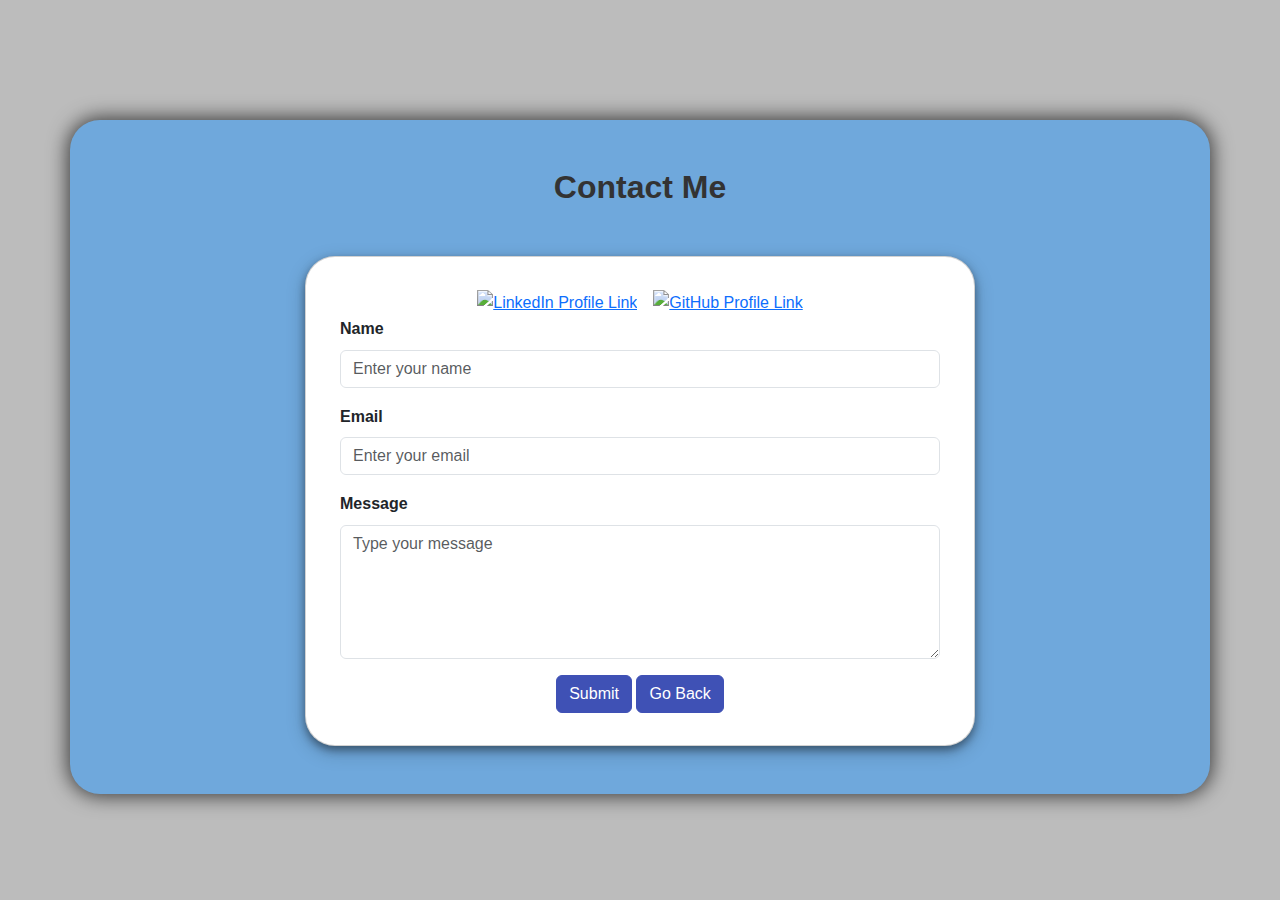
==== contact.html @ d8a49285 "Add files via upload" ====
<!DOCTYPE html>
<html lang="en">

<head>
  <meta charset="UTF-8">
  <meta content="width=device-width, initial-scale=1.0" name="viewport">
  <meta name="description" content="Matteo Pesci's portfolio website showcasing skills, projects, and contact information.">
  <title>My Portfolio</title>
  <!-- Bootstrap CSS -->
  <link href="https://cdn.jsdelivr.net/npm/bootstrap@5.1.0/dist/css/bootstrap.min.css" rel="stylesheet">
  <!-- Custom CSS -->
  <link href="styles.css" rel="stylesheet">
  <!-- Favicon -->
  <link rel="icon" type="image/png" sizes="32x32" href="imgs/favicon-32x32.png">

  
</head>

<body>
  <!-- Contact -->
  <section class="container py-5 bg-lightblue rounded-section outlined-section" id="contact">
    <h2>Contact Me</h2>
    <div class="card narrow-form">
      <div class="card-body">
        <div class="d-flex justify-content-center">
          <a href="https://www.linkedin.com/in/matteo-pesci-76779a26a/" target="_blank" class="me-3">
            <img src="https://cdn.jsdelivr.net/npm/bootstrap-icons@1.7.1/icons/linkedin.svg" width="32" height="32"
              alt="LinkedIn Profile Link">
          </a>
          <a href="https://github.com/matteo-pesci" target="_blank" rel="noopener noreferrer">
            <img src="https://cdn.jsdelivr.net/npm/bootstrap-icons@1.7.1/icons/github.svg" width="32" height="32"
              alt="GitHub Profile Link">
          </a>
        </div>
        <form action="https://formspree.io/f/mjvdoqrj" method="POST">
          <div class="mb-3">
            <label class="form-label" for="name">Name</label> <input class="form-control" id="name" name="name"
              placeholder="Enter your name" type="text" required>
          </div>
          <div class="mb-3">
            <label class="form-label" for="email">Email</label> <input class="form-control" id="email" name="email"
              placeholder="Enter your email" type="email" required>
          </div>
          <div class="mb-3">
            <label class="form-label" for="message">Message</label>
            <textarea class="form-control" id="message" name="message" placeholder="Type your message" rows="5"
              required></textarea>
          </div>
          <div class="submit-button-container">
            <button class="btn btn-primary" type="submit">Submit</button>
            <a class="btn btn-primary" href="index.html">Go Back</a>
          </div>
        </form>
      </div>
    </div>
  </section>
  <!-- Bootstrap Scripts -->
  <script src="https://code.jquery.com/jquery-3.6.0.min.js">
  </script>
  <script src="https://cdn.jsdelivr.net/npm/@popperjs/core@2.9.3/dist/umd/popper.min.js">
  </script>
  <script src="https://cdn.jsdelivr.net/npm/bootstrap@5.1.0/dist/js/bootstrap.min.js">
  </script>
</body>

</html>
---- styles.css ----
/* General Rules */
html {
    scroll-behavior: smooth;
}

body {
    font-family: 'Roboto', sans-serif;
    color: #333;
    line-height: 1.6;
    margin: 0;
    padding: 0;
    background-color: #bcbcbc;
    padding-top: 80px;
    user-select: none;
}

h1 {
    font-size: 24px;
    color: #bcbcbc;
}

h2 {
    margin-bottom: 50px;
    font-weight: bold;
    text-align: center;
}

.bg-white {
    background-color: #ffffff;
}

.bg-lightblue {
    background-color: #6fa8dc;
}

.bg-lightgreen {
    background-color: #93c47d;
}


.custom-title {
    color: #6fa8dc;
}


.rounded-section {
    border-radius: 30px;
}

.outlined-section {
    box-shadow: 0 0 20px 2px rgba(0, 0, 0, 0.7);
    margin-bottom: 20px;
}

/* Navbar */

header {
    background-color: #3f51b5;
}

.navbar-brand,
.nav-link {
    color: #fff;
    cursor: pointer;
}

.nav-link {
    margin-right: 10px;
}

.nav-link:hover {
    text-decoration: underline;
}

/* About */

#about img {
    max-width: 100%;
    border-radius: 5px;
    margin-top: 20px;
}

.about-row {
    padding: 0 0 10px 10px;
}

.profile-image {
    width: 65%;
    max-width: 300px;
    box-shadow: 0 0 30px 10px rgba(0, 0, 0, 0.3);
    position: relative;
    z-index: 1;
    transform: translateY(-10%);
}

.profile-image img {
    border-radius: 30px;
    /* Adjust this value to control the corner rounding */
    object-fit: cover;
    width: 100%;
    height: 100%;
}


/* Skills */

.progress {
    margin-bottom: 10px;
    height: 12px;
    border-radius: 6px;
    background-color: #e0e0e0;
}

.progress-bar {
    background-color: #3f51b5;
    border-radius: 6px;
}

/* Projects */

.card {
    margin-bottom: 20px;
    box-shadow: 0 4px 8px rgba(0, 0, 0, 0.4), 0 6px 20px rgba(0, 0, 0, 0.2);
    border-radius: 30px;
    background-color: #fff;
    overflow: hidden;
}

.card img {
    max-height: 200px;
    object-fit: cover;
}

.card-img-top {
    border-top-left-radius: 30px;
    border-top-right-radius: 30px;
}

.card-title,
.card-text {
    margin: 0;
}

.card-title {
    margin-bottom: 15px;
}

.card-text {
    height: 80px;
    overflow: hidden;
    text-overflow: ellipsis;
}

.card-body {
    padding: 2rem;
}


.btn-primary {
    background-color: #3f51b5;
    border-color: #3f51b5;
}

.btn-primary:hover {
    background-color: #283593;
    border-color: #283593;
}

/* Contact */

form label {
    font-weight: bold;
}

.submit-button-container {
    text-align: center;
}

.narrow-form {
    width: 60%;
    margin: 0 auto;
}


/* Footer */

footer {
    background-color: #3f51b5;
    color: #fff;
}

section {
    margin: 40px 0;
    padding-top: 100px;
    padding-bottom: 100px;
    border-radius: 4px;
    box-shadow: 0 2px 8px rgba(0, 0, 0, 0.1);
}

section h2 {
    text-align: center;
}

form {
    max-width: 600px;
    margin: 0 auto;
}

.navbar-toggler {
    border-color: rgba(255, 255, 255, 0.1);
}

.navbar-toggler-icon {
    background-image: url("data:image/svg+xml,%3Csvg xmlns='http://www.w3.org/2000/svg' viewBox='0 0 30 30'%3E%3Cpath stroke='rgba(255, 255, 255, 1)' stroke-linecap='round' stroke-miterlimit='10' stroke-width='2' d='M4 7h22M4 15h22M4 23h22'/%3E%3C/svg%3E");
}

/* Adjustments to fix the sticky navbar overlapping with the sections when clicking links*/

#about {
    scroll-margin-top: 85px; 
  }


#skills {
    scroll-margin-top: 85px; 
  }

#projects {
    scroll-margin-top: 85px; 
  }

  
/* Media queries for mobile responsiveness */

@media (min-width: 768px) {
    .nav-link {
        margin: 10px 0;
    }
}
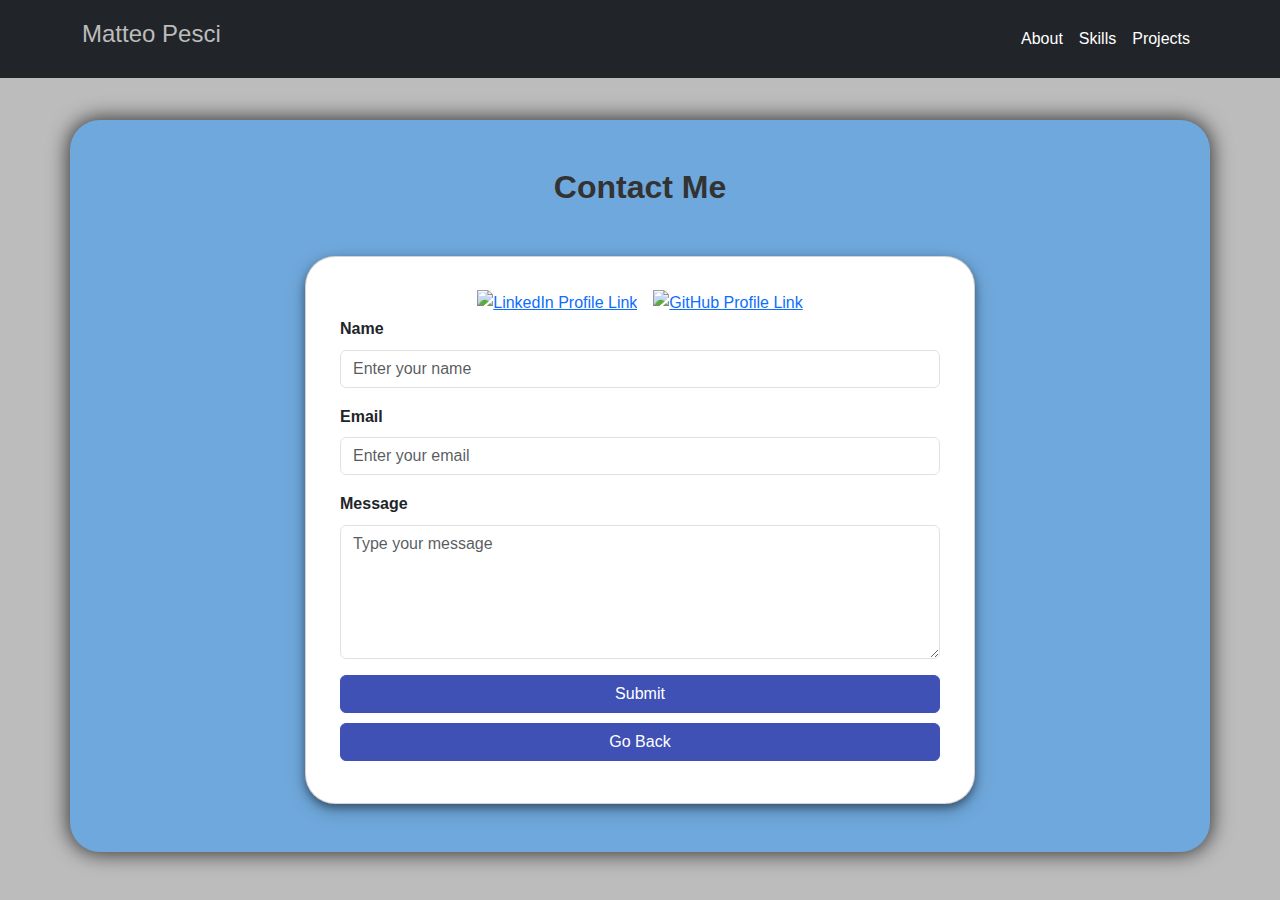
==== commit 96b9b234: "Fixed some minor UI issues" ====
--- a/contact.html
+++ b/contact.html
@@ -1,66 +1,141 @@
 <!DOCTYPE html>
 <html lang="en">
+  <head>
+    <meta charset="UTF-8" />
+    <meta content="width=device-width, initial-scale=1.0" name="viewport" />
+    <meta
+      name="description"
+      content="Matteo Pesci's portfolio website showcasing skills, projects, and contact information."
+    />
+    <title>My Portfolio</title>
+    <!-- Bootstrap CSS -->
+    <link
+      href="https://cdn.jsdelivr.net/npm/bootstrap@5.1.0/dist/css/bootstrap.min.css"
+      rel="stylesheet"
+    />
+    <!-- Custom CSS -->
+    <link href="styles.css" rel="stylesheet" />
+    <!-- Favicon -->
+    <link
+      rel="icon"
+      type="image/png"
+      sizes="32x32"
+      href="imgs/favicon-32x32.png"
+    />
+  </head>
 
-<head>
-  <meta charset="UTF-8">
-  <meta content="width=device-width, initial-scale=1.0" name="viewport">
-  <meta name="description" content="Matteo Pesci's portfolio website showcasing skills, projects, and contact information.">
-  <title>My Portfolio</title>
-  <!-- Bootstrap CSS -->
-  <link href="https://cdn.jsdelivr.net/npm/bootstrap@5.1.0/dist/css/bootstrap.min.css" rel="stylesheet">
-  <!-- Custom CSS -->
-  <link href="styles.css" rel="stylesheet">
-  <!-- Favicon -->
-  <link rel="icon" type="image/png" sizes="32x32" href="imgs/favicon-32x32.png">
+  <body>
+    <header>
+      <nav class="navbar navbar-expand-lg bg-dark fixed-top">
+        <div class="container">
+          <a class="navbar-brand" href="#"><h1>Matteo Pesci</h1></a>
+          <button
+            aria-controls="navbarNav"
+            aria-expanded="false"
+            aria-label="Toggle navigation"
+            class="navbar-toggler"
+            data-bs-target="#navbarNav"
+            data-bs-toggle="collapse"
+            type="button"
+          >
+            <span class="navbar-toggler-icon"></span>
+          </button>
+          <div class="collapse navbar-collapse" id="navbarNav">
+            <ul class="navbar-nav ms-auto">
+              <li class="nav-item">
+                <a class="nav-link" href="#about">About</a>
+              </li>
+              <li class="nav-item">
+                <a class="nav-link" href="#skills">Skills</a>
+              </li>
+              <li class="nav-item">
+                <a class="nav-link" href="#projects">Projects</a>
+              </li>
+            </ul>
+          </div>
+        </div>
+      </nav>
+    </header>
 
-  
-</head>
-
-<body>
-  <!-- Contact -->
-  <section class="container py-5 bg-lightblue rounded-section outlined-section" id="contact">
-    <h2>Contact Me</h2>
-    <div class="card narrow-form">
-      <div class="card-body">
-        <div class="d-flex justify-content-center">
-          <a href="https://www.linkedin.com/in/matteo-pesci-76779a26a/" target="_blank" class="me-3">
-            <img src="https://cdn.jsdelivr.net/npm/bootstrap-icons@1.7.1/icons/linkedin.svg" width="32" height="32"
-              alt="LinkedIn Profile Link">
-          </a>
-          <a href="https://github.com/matteo-pesci" target="_blank" rel="noopener noreferrer">
-            <img src="https://cdn.jsdelivr.net/npm/bootstrap-icons@1.7.1/icons/github.svg" width="32" height="32"
-              alt="GitHub Profile Link">
-          </a>
+    <!-- Contact -->
+    <section
+      class="container py-5 bg-lightblue rounded-section outlined-section"
+      id="contact"
+    >
+      <h2>Contact Me</h2>
+      <div class="card narrow-form">
+        <div class="card-body">
+          <div class="d-flex justify-content-center">
+            <a
+              href="https://www.linkedin.com/in/matteo-pesci-76779a26a/"
+              target="_blank"
+              class="me-3"
+            >
+              <img
+                src="https://cdn.jsdelivr.net/npm/bootstrap-icons@1.7.1/icons/linkedin.svg"
+                width="32"
+                height="32"
+                alt="LinkedIn Profile Link"
+              />
+            </a>
+            <a
+              href="https://github.com/matteo-pesci"
+              target="_blank"
+              rel="noopener noreferrer"
+            >
+              <img
+                src="https://cdn.jsdelivr.net/npm/bootstrap-icons@1.7.1/icons/github.svg"
+                width="32"
+                height="32"
+                alt="GitHub Profile Link"
+              />
+            </a>
+          </div>
+          <form action="https://formspree.io/f/mjvdoqrj" method="POST">
+            <div class="mb-3">
+              <label class="form-label" for="name">Name</label>
+              <input
+                class="form-control"
+                id="name"
+                name="name"
+                placeholder="Enter your name"
+                type="text"
+                required
+              />
+            </div>
+            <div class="mb-3">
+              <label class="form-label" for="email">Email</label>
+              <input
+                class="form-control"
+                id="email"
+                name="email"
+                placeholder="Enter your email"
+                type="email"
+                required
+              />
+            </div>
+            <div class="mb-3">
+              <label class="form-label" for="message">Message</label>
+              <textarea
+                class="form-control"
+                id="message"
+                name="message"
+                placeholder="Type your message"
+                rows="5"
+                required
+              ></textarea>
+            </div>
+            <div class="submit-button-container">
+              <button class="btn btn-primary" type="submit">Submit</button>
+              <a class="btn btn-primary" href="index.html">Go Back</a>
+            </div>
+          </form>
         </div>
-        <form action="https://formspree.io/f/mjvdoqrj" method="POST">
-          <div class="mb-3">
-            <label class="form-label" for="name">Name</label> <input class="form-control" id="name" name="name"
-              placeholder="Enter your name" type="text" required>
-          </div>
-          <div class="mb-3">
-            <label class="form-label" for="email">Email</label> <input class="form-control" id="email" name="email"
-              placeholder="Enter your email" type="email" required>
-          </div>
-          <div class="mb-3">
-            <label class="form-label" for="message">Message</label>
-            <textarea class="form-control" id="message" name="message" placeholder="Type your message" rows="5"
-              required></textarea>
-          </div>
-          <div class="submit-button-container">
-            <button class="btn btn-primary" type="submit">Submit</button>
-            <a class="btn btn-primary" href="index.html">Go Back</a>
-          </div>
-        </form>
       </div>
-    </div>
-  </section>
-  <!-- Bootstrap Scripts -->
-  <script src="https://code.jquery.com/jquery-3.6.0.min.js">
-  </script>
-  <script src="https://cdn.jsdelivr.net/npm/@popperjs/core@2.9.3/dist/umd/popper.min.js">
-  </script>
-  <script src="https://cdn.jsdelivr.net/npm/bootstrap@5.1.0/dist/js/bootstrap.min.js">
-  </script>
-</body>
-
-</html>+    </section>
+    <!-- Bootstrap Scripts -->
+    <script src="https://code.jquery.com/jquery-3.6.0.min.js"></script>
+    <script src="https://cdn.jsdelivr.net/npm/@popperjs/core@2.9.3/dist/umd/popper.min.js"></script>
+    <script src="https://cdn.jsdelivr.net/npm/bootstrap@5.1.0/dist/js/bootstrap.min.js"></script>
+  </body>
+</html>
--- a/styles.css
+++ b/styles.css
@@ -1,239 +1,246 @@
 /* General Rules */
 html {
-    scroll-behavior: smooth;
+  scroll-behavior: smooth;
 }
 
 body {
-    font-family: 'Roboto', sans-serif;
-    color: #333;
-    line-height: 1.6;
-    margin: 0;
-    padding: 0;
-    background-color: #bcbcbc;
-    padding-top: 80px;
-    user-select: none;
+  font-family: "Roboto", sans-serif;
+  color: #333;
+  line-height: 1.6;
+  margin: 0;
+  padding: 0;
+  background-color: #bcbcbc;
+  padding-top: 80px;
+  user-select: none;
 }
 
 h1 {
-    font-size: 24px;
-    color: #bcbcbc;
+  font-size: 24px;
+  color: #bcbcbc;
 }
 
 h2 {
-    margin-bottom: 50px;
-    font-weight: bold;
-    text-align: center;
+  margin-bottom: 50px;
+  font-weight: bold;
+  text-align: center;
 }
 
 .bg-white {
-    background-color: #ffffff;
+  background-color: #ffffff;
 }
 
 .bg-lightblue {
-    background-color: #6fa8dc;
+  background-color: #6fa8dc;
 }
 
 .bg-lightgreen {
-    background-color: #93c47d;
-}
-
+  background-color: #93c47d;
+}
 
 .custom-title {
-    color: #6fa8dc;
-}
-
+  color: #6fa8dc;
+}
 
 .rounded-section {
-    border-radius: 30px;
+  border-radius: 30px;
 }
 
 .outlined-section {
-    box-shadow: 0 0 20px 2px rgba(0, 0, 0, 0.7);
-    margin-bottom: 20px;
+  box-shadow: 0 0 20px 2px rgba(0, 0, 0, 0.7);
+  margin-bottom: 20px;
 }
 
 /* Navbar */
 
 header {
-    background-color: #3f51b5;
+  background-color: #3f51b5;
 }
 
 .navbar-brand,
 .nav-link {
-    color: #fff;
-    cursor: pointer;
+  color: #fff;
+  cursor: pointer;
 }
 
 .nav-link {
-    margin-right: 10px;
+  margin-right: 10px;
 }
 
 .nav-link:hover {
-    text-decoration: underline;
+  text-decoration: underline;
 }
 
 /* About */
 
 #about img {
-    max-width: 100%;
-    border-radius: 5px;
-    margin-top: 20px;
+  max-width: 100%;
+  border-radius: 5px;
+  margin-top: 20px;
 }
 
 .about-row {
-    padding: 0 0 10px 10px;
+  padding: 0 0 10px 10px;
 }
 
 .profile-image {
-    width: 65%;
-    max-width: 300px;
-    box-shadow: 0 0 30px 10px rgba(0, 0, 0, 0.3);
-    position: relative;
-    z-index: 1;
-    transform: translateY(-10%);
+  width: 65%;
+  max-width: 300px;
+  box-shadow: 0 0 30px 10px rgba(0, 0, 0, 0.3);
+  position: relative;
+  z-index: 1;
+  transform: translateY(-10%);
 }
 
 .profile-image img {
-    border-radius: 30px;
-    /* Adjust this value to control the corner rounding */
-    object-fit: cover;
-    width: 100%;
-    height: 100%;
-}
-
+  border-radius: 30px;
+  /* Adjust this value to control the corner rounding */
+  object-fit: cover;
+  width: 100%;
+  height: 100%;
+}
 
 /* Skills */
 
 .progress {
-    margin-bottom: 10px;
-    height: 12px;
-    border-radius: 6px;
-    background-color: #e0e0e0;
+  margin-bottom: 10px;
+  height: 12px;
+  border-radius: 6px;
+  background-color: #e0e0e0;
 }
 
 .progress-bar {
-    background-color: #3f51b5;
-    border-radius: 6px;
+  background-color: #3f51b5;
+  border-radius: 6px;
 }
 
 /* Projects */
 
 .card {
-    margin-bottom: 20px;
-    box-shadow: 0 4px 8px rgba(0, 0, 0, 0.4), 0 6px 20px rgba(0, 0, 0, 0.2);
-    border-radius: 30px;
-    background-color: #fff;
-    overflow: hidden;
+  margin-bottom: 20px;
+  box-shadow: 0 4px 8px rgba(0, 0, 0, 0.4), 0 6px 20px rgba(0, 0, 0, 0.2);
+  border-radius: 30px;
+  background-color: #fff;
+  overflow: hidden;
 }
 
 .card img {
-    max-height: 200px;
-    object-fit: cover;
+  max-height: 200px;
+  object-fit: cover;
 }
 
 .card-img-top {
-    border-top-left-radius: 30px;
-    border-top-right-radius: 30px;
+  border-top-left-radius: 30px;
+  border-top-right-radius: 30px;
 }
 
 .card-title,
 .card-text {
-    margin: 0;
+  margin: 0;
 }
 
 .card-title {
-    margin-bottom: 15px;
+  margin-bottom: 15px;
 }
 
 .card-text {
-    height: 80px;
-    overflow: hidden;
-    text-overflow: ellipsis;
+  height: 80px;
+  overflow: hidden;
+  text-overflow: ellipsis;
 }
 
 .card-body {
-    padding: 2rem;
-}
-
+  padding: 2rem;
+}
 
 .btn-primary {
-    background-color: #3f51b5;
-    border-color: #3f51b5;
+  background-color: #3f51b5;
+  border-color: #3f51b5;
 }
 
 .btn-primary:hover {
-    background-color: #283593;
-    border-color: #283593;
+  background-color: #283593;
+  border-color: #283593;
+}
+
+.bg-lightgreen {
+  background-color: #93c47d;
+}
+
+.submit-button-container .btn {
+  width: 100%;
+  margin-bottom: 10px;
 }
 
 /* Contact */
 
 form label {
-    font-weight: bold;
+  font-weight: bold;
 }
 
 .submit-button-container {
-    text-align: center;
+  text-align: center;
 }
 
 .narrow-form {
-    width: 60%;
-    margin: 0 auto;
-}
-
+  width: 60%;
+  margin: 0 auto;
+}
 
 /* Footer */
 
 footer {
-    background-color: #3f51b5;
-    color: #fff;
+  background-color: #3f51b5;
+  color: #fff;
 }
 
 section {
-    margin: 40px 0;
-    padding-top: 100px;
-    padding-bottom: 100px;
-    border-radius: 4px;
-    box-shadow: 0 2px 8px rgba(0, 0, 0, 0.1);
+  margin: 40px 0;
+  padding-top: 100px;
+  padding-bottom: 100px;
+  border-radius: 4px;
+  box-shadow: 0 2px 8px rgba(0, 0, 0, 0.1);
 }
 
 section h2 {
-    text-align: center;
+  text-align: center;
 }
 
 form {
-    max-width: 600px;
-    margin: 0 auto;
+  max-width: 600px;
+  margin: 0 auto;
 }
 
 .navbar-toggler {
-    border-color: rgba(255, 255, 255, 0.1);
+  border-color: rgba(255, 255, 255, 0.1);
 }
 
 .navbar-toggler-icon {
-    background-image: url("data:image/svg+xml,%3Csvg xmlns='http://www.w3.org/2000/svg' viewBox='0 0 30 30'%3E%3Cpath stroke='rgba(255, 255, 255, 1)' stroke-linecap='round' stroke-miterlimit='10' stroke-width='2' d='M4 7h22M4 15h22M4 23h22'/%3E%3C/svg%3E");
+  background-image: url("data:image/svg+xml,%3Csvg xmlns='http://www.w3.org/2000/svg' viewBox='0 0 30 30'%3E%3Cpath stroke='rgba(255, 255, 255, 1)' stroke-linecap='round' stroke-miterlimit='10' stroke-width='2' d='M4 7h22M4 15h22M4 23h22'/%3E%3C/svg%3E");
 }
 
 /* Adjustments to fix the sticky navbar overlapping with the sections when clicking links*/
 
 #about {
-    scroll-margin-top: 85px; 
+  scroll-margin-top: 85px;
+}
+
+#skills {
+  scroll-margin-top: 85px;
+}
+
+#projects {
+  scroll-margin-top: 85px;
+}
+
+/* Media queries for mobile responsiveness */
+
+@media (min-width: 768px) {
+  .nav-link {
+    margin: 10px 0;
   }
-
-
-#skills {
-    scroll-margin-top: 85px; 
+}
+@media (max-width: 768px) {
+  .narrow-form {
+    width: 100%;
   }
-
-#projects {
-    scroll-margin-top: 85px; 
-  }
-
-  
-/* Media queries for mobile responsiveness */
-
-@media (min-width: 768px) {
-    .nav-link {
-        margin: 10px 0;
-    }
-}+}
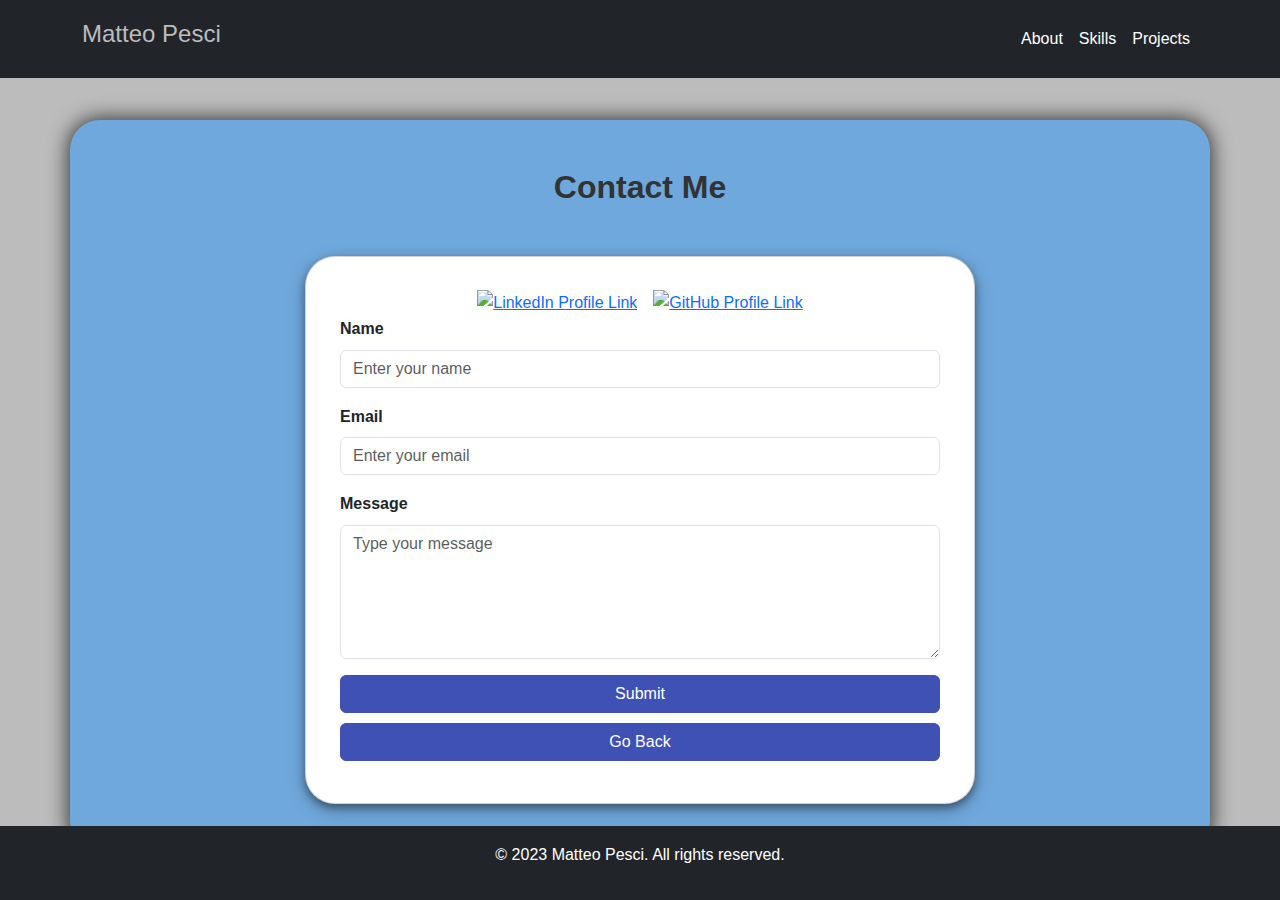
==== commit 4f7e9851: "Add files via upload" ====
--- a/contact.html
+++ b/contact.html
@@ -28,7 +28,7 @@
     <header>
       <nav class="navbar navbar-expand-lg bg-dark fixed-top">
         <div class="container">
-          <a class="navbar-brand" href="#"><h1>Matteo Pesci</h1></a>
+          <a class="navbar-brand" href="index.html#"><h1>Matteo Pesci</h1></a>
           <button
             aria-controls="navbarNav"
             aria-expanded="false"
@@ -43,13 +43,13 @@
           <div class="collapse navbar-collapse" id="navbarNav">
             <ul class="navbar-nav ms-auto">
               <li class="nav-item">
-                <a class="nav-link" href="#about">About</a>
+                <a class="nav-link" href="index.html#about">About</a>
               </li>
               <li class="nav-item">
-                <a class="nav-link" href="#skills">Skills</a>
+                <a class="nav-link" href="index.html#skills">Skills</a>
               </li>
               <li class="nav-item">
-                <a class="nav-link" href="#projects">Projects</a>
+                <a class="nav-link" href="index.html#projects">Projects</a>
               </li>
             </ul>
           </div>
@@ -133,6 +133,12 @@
         </div>
       </div>
     </section>
+    <!-- Footer -->
+    <footer class="contact-footer bg-dark text-white py-3">
+      <div class="container text-center d-flex flex-column align-items-center">
+        <p>&copy; 2023 Matteo Pesci. All rights reserved.</p>
+      </div>
+    </footer>
     <!-- Bootstrap Scripts -->
     <script src="https://code.jquery.com/jquery-3.6.0.min.js"></script>
     <script src="https://cdn.jsdelivr.net/npm/@popperjs/core@2.9.3/dist/umd/popper.min.js"></script>
--- a/styles.css
+++ b/styles.css
@@ -191,6 +191,9 @@
 footer {
   background-color: #3f51b5;
   color: #fff;
+  position: fixed;
+  bottom: 0;
+  width: 100%;
 }
 
 section {
@@ -218,6 +221,13 @@
   background-image: url("data:image/svg+xml,%3Csvg xmlns='http://www.w3.org/2000/svg' viewBox='0 0 30 30'%3E%3Cpath stroke='rgba(255, 255, 255, 1)' stroke-linecap='round' stroke-miterlimit='10' stroke-width='2' d='M4 7h22M4 15h22M4 23h22'/%3E%3C/svg%3E");
 }
 
+/* Styling for the footer in contact.html */
+.contact-footer {
+  position: fixed;
+  bottom: 0;
+  width: 100%;
+}
+
 /* Adjustments to fix the sticky navbar overlapping with the sections when clicking links*/
 
 #about {
